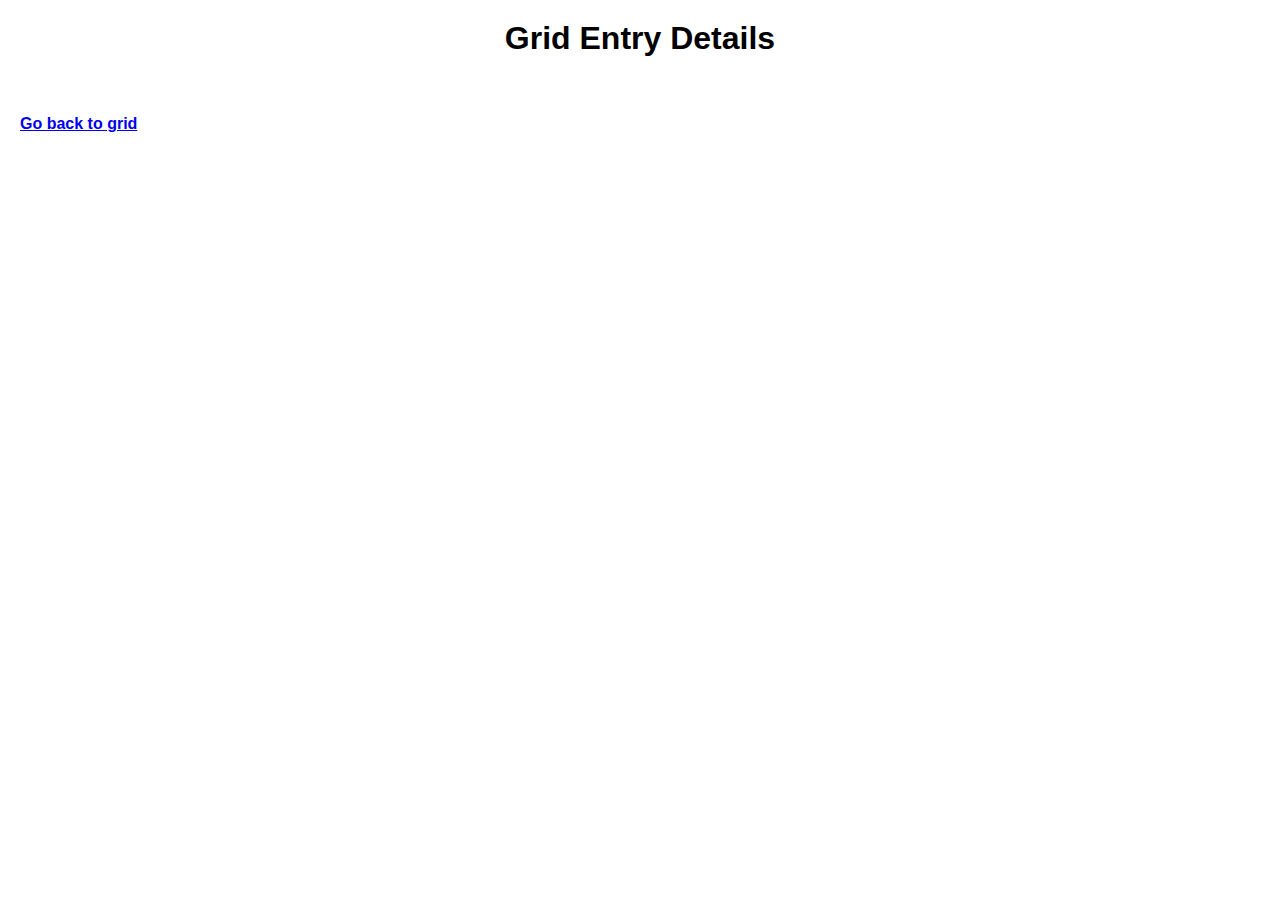
==== detail.html @ 70bbc73e "commit test" ====
<!DOCTYPE html>
<html>
<head>
  <title>Grid Entry Details</title>
  <link rel="stylesheet" type="text/css" href="styles.css">
</head>
<body>
  <h1>Grid Entry Details</h1>
  <div id="details-container">
    <img id="detail-image" src="" alt="">
    <h2 id="detail-title"></h2>
    <p id="detail-type"></p>
    <p id="detail-address"></p>
  </div>
  <a href="index.html">Go back to grid</a>
---- styles.css ----
/* Reset some default styles */
* {
    box-sizing: border-box;
    margin: 0;
    padding: 0;
  }
  
  body {
    font-family: 'Poppins', Arial, sans-serif; /* Added 'Poppins' font */
    font-weight: 600; /* Semi-bold weight */
    padding: 20px;
  }
  
  h1, h2 {
    text-align: center;
    margin-bottom: 20px;
  }
  
  #grid-container {
    display: grid;
    grid-template-columns: repeat(auto-fill, minmax(300px, 1fr));
    gap: 20px;
  }
  
  .grid-entry {
    border: 1px solid #ccc;
    padding: 10px;
    text-align: center;
    transition: transform 0.3s ease;
    cursor: pointer;
  }
  
  .grid-entry:hover {
    transform: scale(1.05);
  }
  
  img {
    max-width: 100%;
    height: auto;
  }
  
  form {
    text-align: center;
    margin-top: 20px;
  }
  
  form label {
    display: block;
    margin-bottom: 10px;
    font-weight: bold;
    color: #333;
  }
  
  form input[type="text"],
  form textarea {
    width: 100%;
    padding: 10px;
    border: 1px solid #ccc;
    border-radius: 4px;
    transition: border-color 0.3s ease;
  }
  
  form input[type="text"]:focus,
  form textarea:focus {
    border-color: #666;
  }
  
  form button[type="submit"] {
    display: block;
    margin: 20px auto;
    padding: 10px 20px;
    background-color: #6e8d9a;
    color: #fff;
    border: none;
    border-radius: 4px;
    cursor: pointer;
    transition: background-color 0.3s ease;
  }
  
  form button[type="submit"]:hover {
    background-color: #8fb5be;
  }
  
  /* Additional Styles */
  .grid-entry {
    background-color: #f0f0f0;
  }
  
  .grid-entry h2 {
    margin-top: 10px;
    font-size: 20px;
    color: #333;
  }
  
  form textarea {
    height: 100px;
  }
  
  /* Add some pastel colors for the category buttons */
  .category-buttons button {
    margin-right: 5px;
    padding: 8px 16px;
    background-color: #b8d0d8;
    color: #333;
    border: none;
    border-radius: 4px;
    cursor: pointer;
    transition: background-color 0.3s ease;
  }
  
  .category-buttons button:hover {
    background-color: #dce8ec;
  }
  
  .selected-option {
    margin-top: 10px;
    font-weight: bold;
    color: #666;
  }
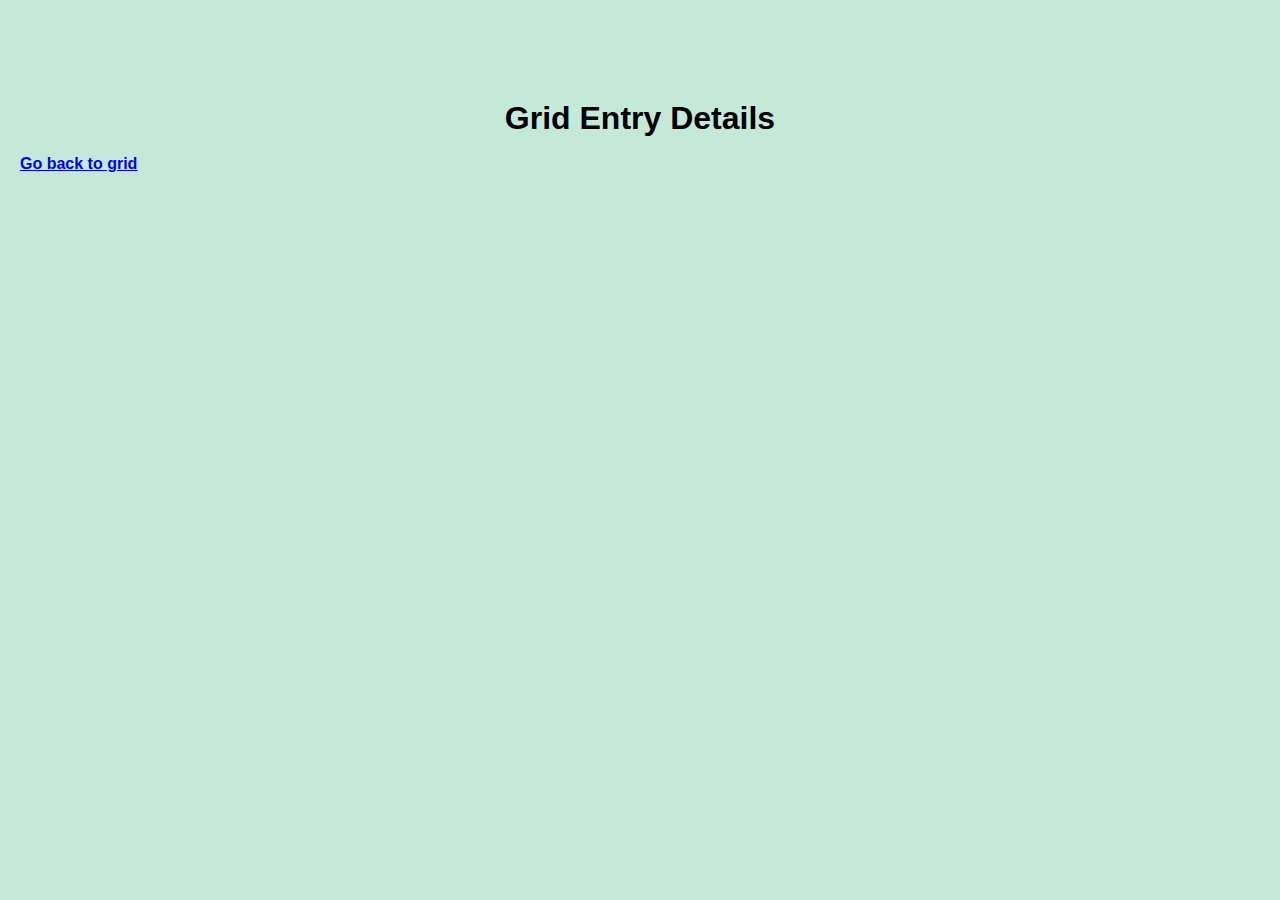
==== commit 6c7a113f: "first commit" ====
--- a/detail.html
+++ b/detail.html
@@ -10,6 +10,7 @@
     <img id="detail-image" src="" alt="">
     <h2 id="detail-title"></h2>
     <p id="detail-type"></p>
+    <p id="detail-quantity"></p>
     <p id="detail-address"></p>
   </div>
   <a href="index.html">Go back to grid</a>
--- a/styles.css
+++ b/styles.css
@@ -3,17 +3,19 @@
     box-sizing: border-box;
     margin: 0;
     padding: 0;
+    font-family: 'Poppins', Arial, sans-serif; /* Added 'Poppins' font */
   }
   
   body {
-    font-family: 'Poppins', Arial, sans-serif; /* Added 'Poppins' font */
+    background-color:#c5e9d8;
     font-weight: 600; /* Semi-bold weight */
     padding: 20px;
+    padding-top: 100px;
   }
   
   h1, h2 {
     text-align: center;
-    margin-bottom: 20px;
+    /*margin-bottom: 20px;*/
   }
   
   #grid-container {
@@ -23,7 +25,6 @@
   }
   
   .grid-entry {
-    border: 1px solid #ccc;
     padding: 10px;
     text-align: center;
     transition: transform 0.3s ease;
@@ -38,6 +39,11 @@
     max-width: 100%;
     height: auto;
   }
+
+  #form-container {
+    margin-top: 20px;
+    padding-top: 100px;
+  }
   
   form {
     text-align: center;
@@ -49,27 +55,30 @@
     margin-bottom: 10px;
     font-weight: bold;
     color: #333;
+    padding-top: 30px;
   }
   
   form input[type="text"],
   form textarea {
-    width: 100%;
+    width: 80%;
     padding: 10px;
-    border: 1px solid #ccc;
     border-radius: 4px;
     transition: border-color 0.3s ease;
+    padding-top: 10px;
+    padding-bottom: 20px;
   }
   
   form input[type="text"]:focus,
   form textarea:focus {
-    border-color: #666;
+
   }
   
   form button[type="submit"] {
+    width: 10%;
     display: block;
     margin: 20px auto;
     padding: 10px 20px;
-    background-color: #6e8d9a;
+    background-color: #0b9b58;
     color: #fff;
     border: none;
     border-radius: 4px;
@@ -78,43 +87,73 @@
   }
   
   form button[type="submit"]:hover {
-    background-color: #8fb5be;
+    background-color: #38bd7f;
   }
   
   /* Additional Styles */
   .grid-entry {
     background-color: #f0f0f0;
+    font-weight: 400;
+    color:#252525;
   }
   
   .grid-entry h2 {
     margin-top: 10px;
     font-size: 20px;
-    color: #333;
+    color: #0b9b58;
   }
   
   form textarea {
     height: 100px;
   }
   
-  /* Add some pastel colors for the category buttons */
-  .category-buttons button {
-    margin-right: 5px;
-    padding: 8px 16px;
-    background-color: #b8d0d8;
-    color: #333;
-    border: none;
+  .navbar {
+    background-color: #0b9b58;
+    padding: 10px 0;
+    width: 100%;
+    position: fixed;
+    top: 0;
+    left: 0;
+    display: flex; /* Added to create a flex container */
+    justify-content: center; /* Centers the flex items horizontally */
+  }
+  
+  
+  .logo {
+    color: #fff;
+    font-size: 24px;
+    font-weight: 600;
+    margin: 0 20px;
+  }
+  
+.nav-links {
+  list-style: none;
+  display: flex;
+  margin: 0;
+  padding: 0;
+  flex-wrap: wrap; /* Add flex-wrap property */
+}
+  
+  .nav-links li {
+    margin-right: 10px;
+    
+  }
+  
+  .nav-links a {
+    color: #fff;
+    text-decoration: none;
+    padding: 5px;
     border-radius: 4px;
-    cursor: pointer;
     transition: background-color 0.3s ease;
   }
   
-  .category-buttons button:hover {
-    background-color: #dce8ec;
+  .nav-links a:hover {
+    background-color: #8fb5be;
   }
   
-  .selected-option {
-    margin-top: 10px;
-    font-weight: bold;
-    color: #666;
-  }
-  +  #typeText {
+    font-size: small;
+    padding-top: 0px;
+    font-weight: 400;
+    color:#b81212;
+  }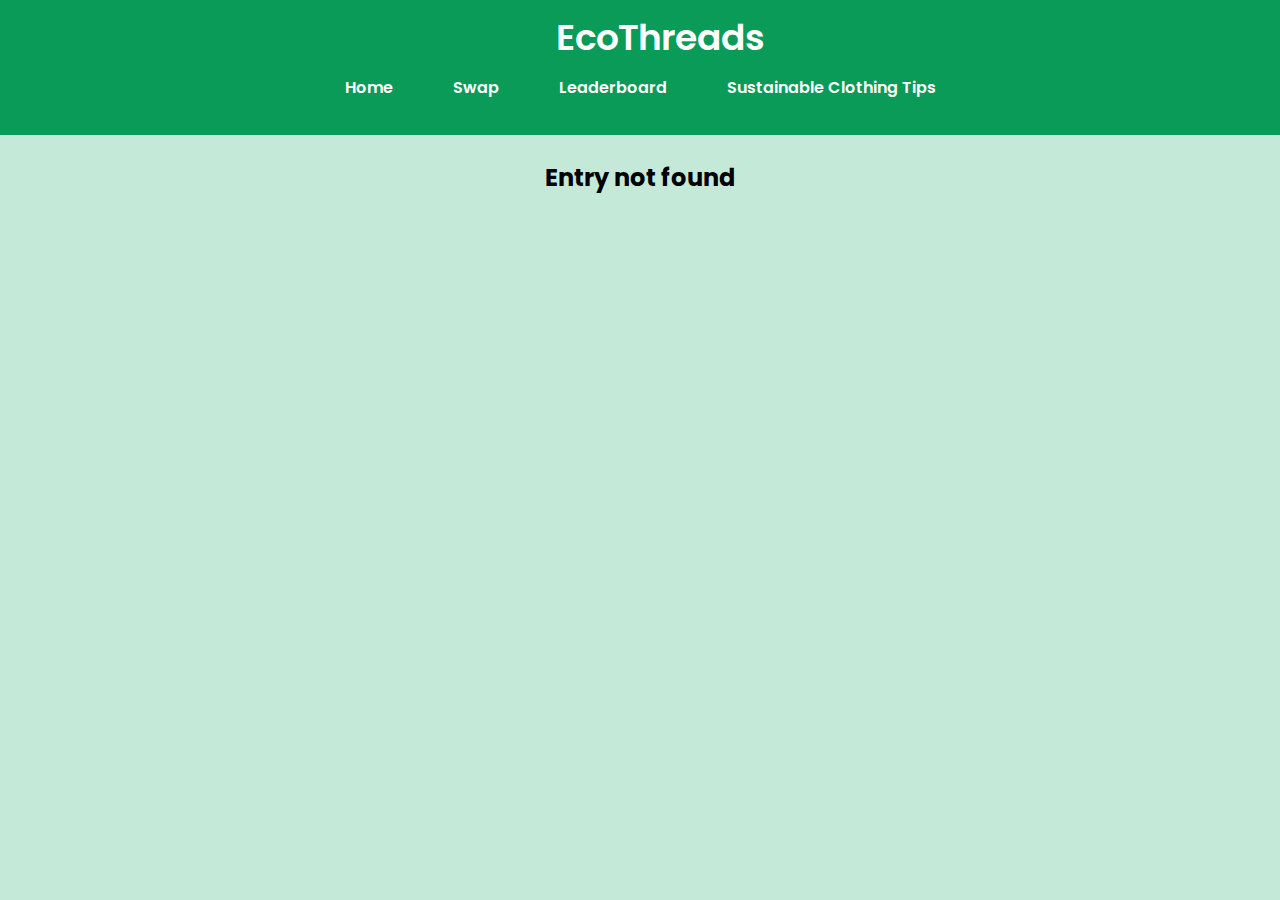
==== commit 1da3410f: "entry detail pages" ====
--- a/detail.html
+++ b/detail.html
@@ -1,16 +1,53 @@
 <!DOCTYPE html>
 <html>
 <head>
-  <title>Grid Entry Details</title>
+  <title>EcoThreads - Entry Details</title>
   <link rel="stylesheet" type="text/css" href="styles.css">
+  <link href="https://fonts.googleapis.com/css2?family=Poppins:wght@400&display=swap" rel="stylesheet">
+  <link href="https://fonts.googleapis.com/css2?family=Poppins:wght@600&display=swap" rel="stylesheet">
 </head>
 <body>
-  <h1>Grid Entry Details</h1>
-  <div id="details-container">
+  <div class="header">
+    <h1 class="logo">EcoThreads</h1>
+  </div>
+
+  <nav class="navbar">
+    <ul class="nav-links">
+      <li><a href="index.html">Home</a></li>
+      <li><a href="index.html">Swap</a></li>
+      <li><a href="#">Leaderboard</a></li>
+      <li><a href="tips.html">Sustainable Clothing Tips</a></li>
+    </ul>
+  </nav>
+
+  <div id="entry-details">
     <img id="detail-image" src="" alt="">
     <h2 id="detail-title"></h2>
     <p id="detail-type"></p>
     <p id="detail-quantity"></p>
     <p id="detail-address"></p>
   </div>
-  <a href="index.html">Go back to grid</a>
+
+  <script src="script.js"></script>
+  <script>
+    var urlParams = new URLSearchParams(window.location.search);
+    var entryIndex = urlParams.get('entry');
+
+    var storedEntries = localStorage.getItem('entries');
+    var entries = storedEntries ? JSON.parse(storedEntries) : [];
+    var entry = entries[entryIndex];
+
+    if (entry) {
+      document.getElementById('detail-image').src = entry.image;
+      document.getElementById('detail-image').alt = entry.title;
+      document.getElementById('detail-title').innerText = entry.title;
+      document.getElementById('detail-type').innerText = 'Type: ' + entry.type;
+      document.getElementById('detail-quantity').innerText = 'Quantity: ' + entry.quantity;
+      document.getElementById('detail-address').innerText = 'Address: ' + entry.address;
+    } else {
+      // Handle invalid entry index or entry not found
+      document.getElementById('entry-details').innerHTML = '<h2>Entry not found</h2>';
+    }
+  </script>
+</body>
+</html>
--- a/styles.css
+++ b/styles.css
@@ -23,6 +23,10 @@
     grid-template-columns: repeat(auto-fill, minmax(300px, 1fr));
     gap: 20px;
   }
+
+  #form-container h2 {
+    color:#0b9b58;
+  }
   
   .grid-entry {
     padding: 10px;
@@ -107,35 +111,43 @@
     height: 100px;
   }
   
+  .logo {
+    color: #fff;
+    font-size: 36px;
+    font-weight: 600;
+    margin: 0;
+    justify-content: center;
+  }
+  
   .navbar {
     background-color: #0b9b58;
-    padding: 10px 0;
+    padding-top: 75px;
     width: 100%;
+    height: 15%;
     position: fixed;
     top: 0;
     left: 0;
-    display: flex; /* Added to create a flex container */
-    justify-content: center; /* Centers the flex items horizontally */
-  }
-  
-  
-  .logo {
-    color: #fff;
-    font-size: 24px;
-    font-weight: 600;
-    margin: 0 20px;
-  }
-  
-.nav-links {
-  list-style: none;
-  display: flex;
-  margin: 0;
-  padding: 0;
-  flex-wrap: wrap; /* Add flex-wrap property */
-}
+    justify-content: center;
+    align-items: center;
+    z-index: 200; /* Add a higher z-index to ensure navbar appears above other elements */
+  }
+  
+
+.navbar div {
+    align-items: center; /* Vertically aligns the flex items */
+}
+
+  
+  .nav-links {
+    list-style: none;
+    display: flex;
+    margin: 0;
+    justify-content: center;
+  }
   
   .nav-links li {
-    margin-right: 10px;
+    margin-right: 25px;
+    margin-left: 25px;
     
   }
   
@@ -149,6 +161,16 @@
   
   .nav-links a:hover {
     background-color: #8fb5be;
+  }
+
+  .header {
+    text-align: center;
+    margin-top: 10px;
+    position: fixed;
+    top: 0%;
+    width: 100%;
+    justify-content: center;
+    z-index: 500;
   }
   
   #typeText {
@@ -156,4 +178,71 @@
     padding-top: 0px;
     font-weight: 400;
     color:#b81212;
-  }+  }
+
+  #filter-buttons {
+    margin-bottom: 20px;
+    margin-top: 90px;
+    text-align: center;
+  }
+  
+  .filter-button {
+    margin: 5px;
+    padding: 5px 10px;
+    background-color: #42ca8a;
+    color: #fff;
+    border: none;
+    border-radius: 4px;
+    cursor: pointer;
+    transition: background-color 0.3s ease;
+  }
+  
+  .filter-button:hover {
+    background-color: #58da9d;
+  }
+ 
+  .filter-button:active {
+    background-color: #0b9b58;
+    color: #ffffff;
+  }
+
+  /*tips*/
+
+  #backBorder {
+    background-color: #dff3e9;
+    border-radius: 10px;
+    margin-top: 60px;
+    margin-right: 15px;
+    margin-left: 15px;
+    padding: 20px;
+    height: auto;
+  }
+
+  #backBorder h3 {
+    padding-top: 20px;
+  }
+
+  #backBorder ul {
+    padding: 20px;
+    padding-left: 30px;
+    font-weight: 400;
+  }
+
+  .entry-image {
+  width: 100%; /* Adjust the desired width value */
+  height: auto; /* Maintain aspect ratio */
+}
+
+#entry-details {
+  margin-top: 60px;
+  width: 100%;
+  text-align: center;
+  justify-content: center;
+}
+
+#entry-details img {
+  width: 25%;
+  height: auto;
+  border: 8px solid #ffffff; /* Add border style */
+  border-radius: 0px; /* Optional: Add border radius for rounded corners */
+}
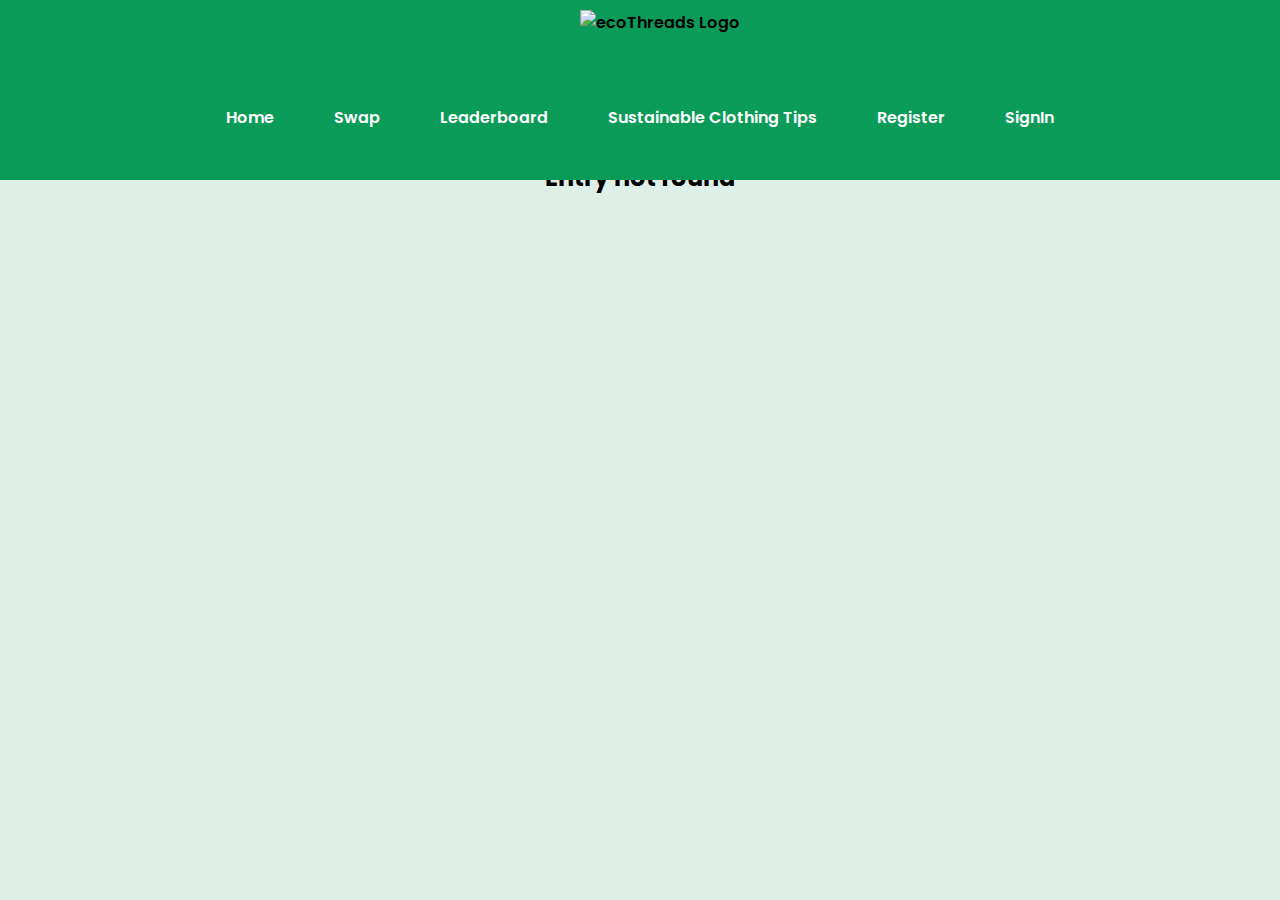
==== commit 35fb598c: "added login elements" ====
--- a/detail.html
+++ b/detail.html
@@ -8,17 +8,19 @@
 </head>
 <body>
   <div class="header">
-    <h1 class="logo">EcoThreads</h1>
-  </div>
+    <img src="C:\Users\puppy\Documents\BREANNA\Hackathon\Hackbytes II 2023\Hackbytes Test\ecoThreadsLogo2.png" alt="ecoThreads Logo" id="logoImg">
+</div>
 
   <nav class="navbar">
     <ul class="nav-links">
-      <li><a href="index.html">Home</a></li>
-      <li><a href="index.html">Swap</a></li>
-      <li><a href="#">Leaderboard</a></li>
-      <li><a href="tips.html">Sustainable Clothing Tips</a></li>
+    <li><a href="home.html">Home</a></li>
+    <li><a href="index.html">Swap</a></li>
+    <li><a href="#">Leaderboard</a></li>
+    <li><a href="tips.html">Sustainable Clothing Tips</a></li>
+    <li><a href="register.html">Register</a></li>
+    <li><a href="signin.html">SignIn</a></li>
     </ul>
-  </nav>
+</nav>
 
   <div id="entry-details">
     <img id="detail-image" src="" alt="">
@@ -26,6 +28,9 @@
     <p id="detail-type"></p>
     <p id="detail-quantity"></p>
     <p id="detail-address"></p>
+    <div id="claim-button-container">
+      <button id="claim-button">Claim!</button>
+    </div>
   </div>
 
   <script src="script.js"></script>
@@ -48,6 +53,17 @@
       // Handle invalid entry index or entry not found
       document.getElementById('entry-details').innerHTML = '<h2>Entry not found</h2>';
     }
+
+    var claimButton = document.getElementById('claim-button');
+    claimButton.addEventListener('click', function() {
+      markAsClaimed(entryIndex);
+    });
+
+    function markAsClaimed(index) {
+      entries[index].claimed = true;
+      saveEntriesToLocalStorage();
+      window.location.href = 'index.html';
+    }
   </script>
 </body>
 </html>
--- a/styles.css
+++ b/styles.css
@@ -7,7 +7,7 @@
   }
   
   body {
-    background-color:#c5e9d8;
+    background-color:#deefe7;
     font-weight: 600; /* Semi-bold weight */
     padding: 20px;
     padding-top: 100px;
@@ -118,12 +118,16 @@
     margin: 0;
     justify-content: center;
   }
+
+  #logoImg {
+    width: 300px;
+  }
   
   .navbar {
     background-color: #0b9b58;
-    padding-top: 75px;
+    padding-top: 105px;
     width: 100%;
-    height: 15%;
+    height: 20%;
     position: fixed;
     top: 0;
     left: 0;
@@ -148,7 +152,6 @@
   .nav-links li {
     margin-right: 25px;
     margin-left: 25px;
-    
   }
   
   .nav-links a {
@@ -160,7 +163,7 @@
   }
   
   .nav-links a:hover {
-    background-color: #8fb5be;
+    background-color: #38bd7f;
   }
 
   .header {
@@ -188,11 +191,12 @@
   
   .filter-button {
     margin: 5px;
+    width: 8%;
     padding: 5px 10px;
     background-color: #42ca8a;
     color: #fff;
     border: none;
-    border-radius: 4px;
+    border-radius: 20px;
     cursor: pointer;
     transition: background-color 0.3s ease;
   }
@@ -209,7 +213,7 @@
   /*tips*/
 
   #backBorder {
-    background-color: #dff3e9;
+    background-color: #e6f7ee;
     border-radius: 10px;
     margin-top: 60px;
     margin-right: 15px;
@@ -246,3 +250,71 @@
   border: 8px solid #ffffff; /* Add border style */
   border-radius: 0px; /* Optional: Add border radius for rounded corners */
 }
+
+#claim-button {
+    width: 10%;
+    display: block;
+    margin: 20px auto;
+    padding: 10px 20px;
+    background-color: #0b9b58;
+    color: #fff;
+    border: none;
+    border-radius: 4px;
+    cursor: pointer;
+    transition: background-color 0.3s ease;
+}
+
+.claimed {
+  background-color: rgb(252, 204, 204);
+}
+
+/*HOME PAGE*/
+.logoBig {
+  display: flex;
+  justify-content: center;
+  align-items: center;
+}
+
+.logoBig img {
+  margin-top: 140px;
+  display: block;
+}
+
+/*EXTRA*/
+footer {
+  background-color: #ffffff00;
+  color: #000000;
+  padding: 20px;
+  text-align: center;
+  font-size: 13px;
+  }
+  
+  
+  input[type="password"] {
+  /* Add your CSS styles here */
+  border: 1px solid #ccc;
+  padding: 10px;
+  border-radius: 4px;
+  }
+  
+  
+  input[type="email"] {
+  /* Add your CSS styles here */
+  border: 1px solid #ccc;
+  padding: 10px;
+  border-radius: 4px;
+  }
+  
+  
+  #backBorder > * {
+  opacity: 0;
+  transform: translateY(20px);
+  transition: opacity 0.5s, transform 0.5s;
+  }
+  
+  
+  #backBorder > *.fade-in {
+  opacity: 1;
+  transform: translateY(0);
+  }
+  
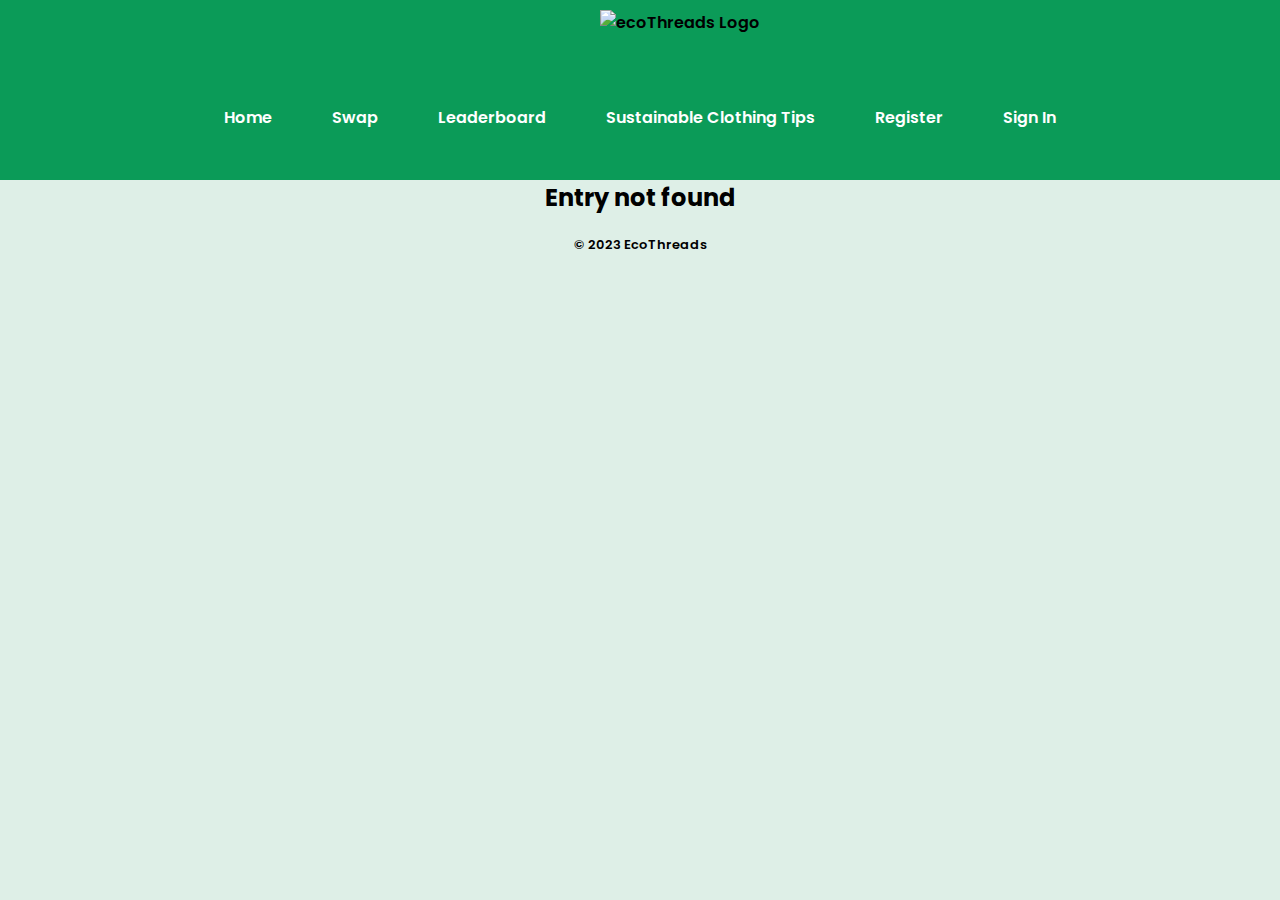
==== commit 867fc866: "final commit" ====
--- a/detail.html
+++ b/detail.html
@@ -18,7 +18,7 @@
     <li><a href="#">Leaderboard</a></li>
     <li><a href="tips.html">Sustainable Clothing Tips</a></li>
     <li><a href="register.html">Register</a></li>
-    <li><a href="signin.html">SignIn</a></li>
+    <li><a href="signin.html">Sign In</a></li>
     </ul>
 </nav>
 
@@ -65,5 +65,9 @@
       window.location.href = 'index.html';
     }
   </script>
+
+<footer>
+  © 2023 EcoThreads
+</footer>
 </body>
 </html>
--- a/styles.css
+++ b/styles.css
@@ -11,11 +11,18 @@
     font-weight: 600; /* Semi-bold weight */
     padding: 20px;
     padding-top: 100px;
+    margin: 20px;
   }
   
   h1, h2 {
     text-align: center;
     /*margin-bottom: 20px;*/
+  }
+
+  h1 {
+    margin-top:6%;
+    margin-bottom:2%;
+    text-align: center;
   }
   
   #grid-container {
@@ -220,6 +227,8 @@
     margin-left: 15px;
     padding: 20px;
     height: auto;
+    z-index: -1; /* Updated z-index value */
+    position: relative;
   }
 
   #backBorder h3 {
@@ -277,8 +286,17 @@
 
 .logoBig img {
   margin-top: 140px;
-  display: block;
-}
+}
+
+.aboutText {
+  padding: 10px;
+}
+
+.aboutText p {
+  padding-bottom: 30px;
+  font-weight: 400;
+}
+
 
 /*EXTRA*/
 footer {
@@ -317,4 +335,68 @@
   opacity: 1;
   transform: translateY(0);
   }
-  
+
+  #homeText {
+    z-index: 900;
+  }
+
+  /*LEADERBOARD*/
+  table {
+    margin-top: 0%;
+    border-collapse: collapse;
+    width: 100%;
+    background-color: #f1fbf7;
+    text-align: center;
+  }
+
+ 
+  th, td {
+    padding: 20px;
+    text-align: center;
+  }
+ 
+  th {
+    background-color: #c9e1d5;
+}
+ 
+  tr:nth-child(even) {
+    background-color: #e1f8ed;  
+  }
+ 
+  tr:first-child {
+    font-weight:bolder;
+  }
+
+.submit-btn{
+  background-color: #0b9b58;
+  color:white;
+}
+  
+.input-name-text{
+  width:80% !important;
+  height: 70px;
+  margin-top: 10px;
+  padding: 10px;
+  border: 1px solid #000000;
+  border-radius: 5px;
+  font-size: 16px;
+  text-align: center;
+}
+
+
+.item-amount-text{
+  width: 80%;
+  height: 40px;
+  margin-top: 10px;
+  padding: 10px;
+  border: 1px solid #000000;
+  border-radius: 5px;
+  font-size: 16px;
+  text-align:center;
+}
+
+
+.selectItem{
+  text-align:center;
+}
+
